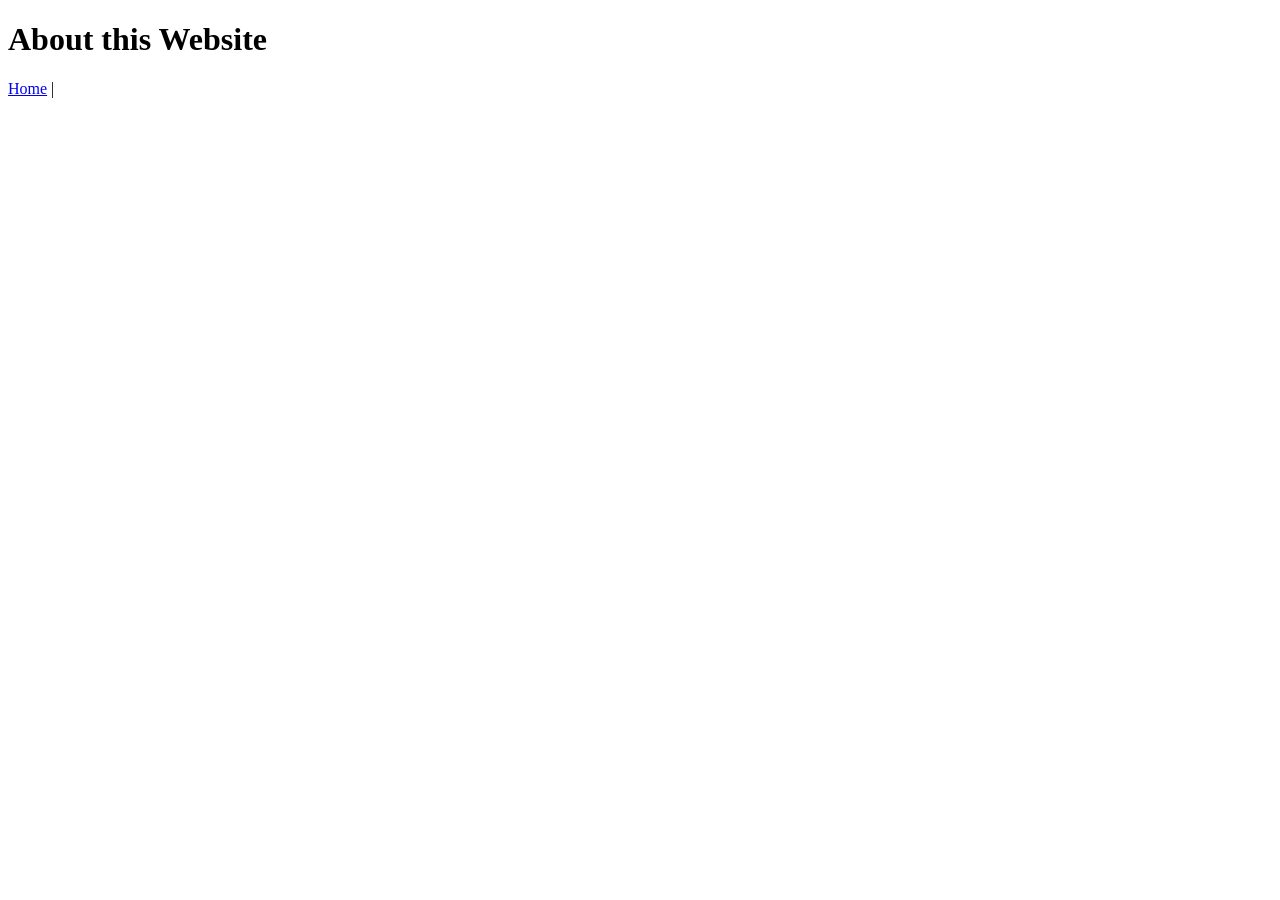
==== about.html @ 96f27351 "Update about.html" ====
<!DOCTYPE html>
<html>
<head>
<meta charset="UTF-8">
<meta name="viewport" content =width-device-width, initial-scale=1.0">
<title>About</title>
<!--link rel="stylesheet" href="style.css"-->
</head>

<body>

<header>
<h1>About this Website</h1>
<nav>
<a href="index.html"> Home</a> |
<a href="about.html> About</a>
</nav>
</header>

<main>

<h2> Hello!</h2>
<p> This page is About Page of my website </p>
<p> This site was created using Github Pages,HTML, and CSS edited entirely on mobile and Tablet </p>
<p> More sections will be added as I learn Web Development step-by-Step </p>

</main>

<footer>
<p>☆ 2026</p>

</body>
</html>
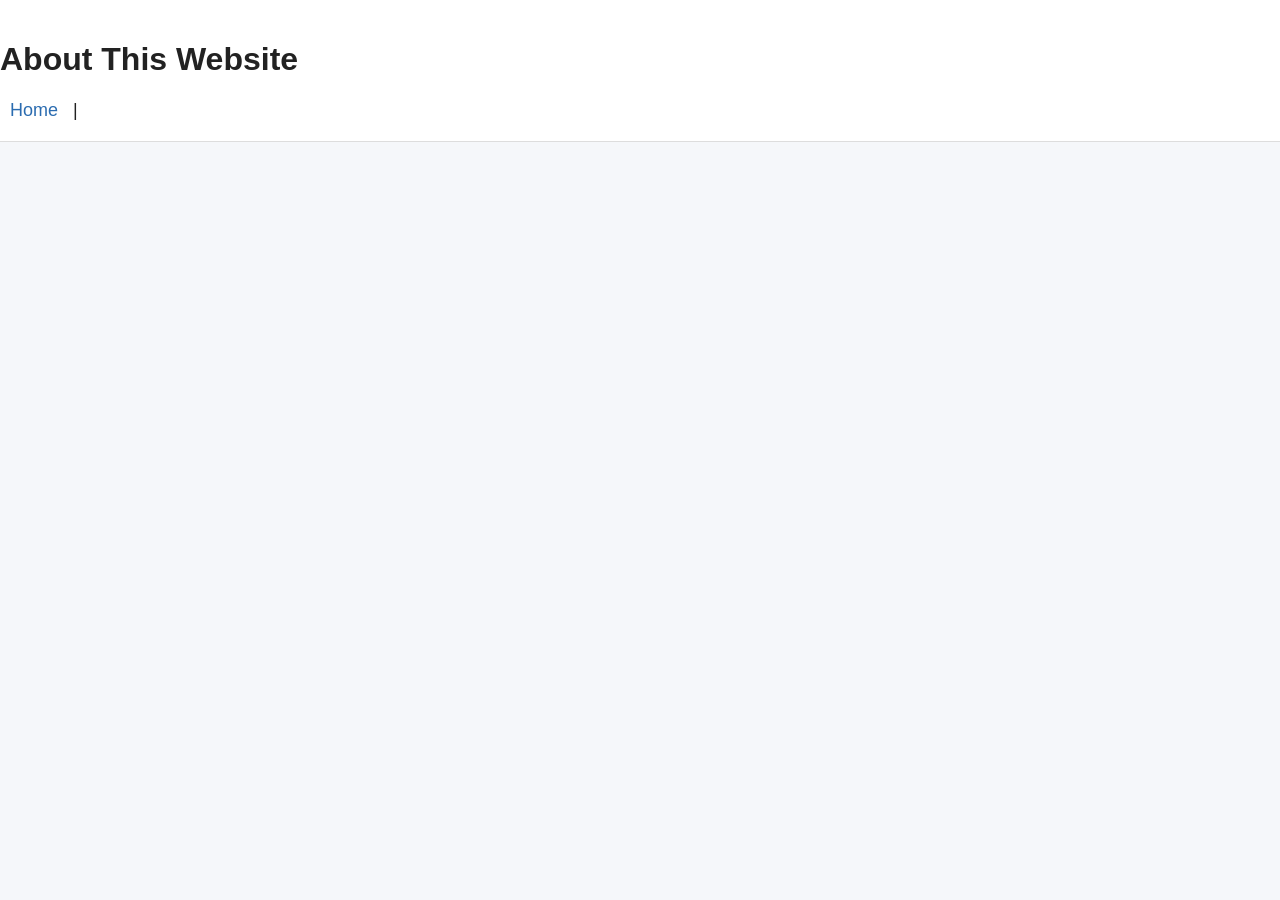
==== commit 89f7d7c5: "Update about.html" ====
--- a/about.html
+++ b/about.html
@@ -4,13 +4,13 @@
 <meta charset="UTF-8">
 <meta name="viewport" content =width-device-width, initial-scale=1.0">
 <title>About</title>
-<!--link rel="stylesheet" href="style.css"-->
+<link rel="stylesheet" href="style.css">
 </head>
 
 <body>
 
 <header>
-<h1>About this Website</h1>
+<h1>About This Website</h1>
 <nav>
 <a href="index.html"> Home</a> |
 <a href="about.html> About</a>
--- a/style.css
+++ b/style.css
@@ -0,0 +1,40 @@
+body {
+  font-family: Arial, sans-serif;
+  background-color: #f5f7fa;
+  color: #222;
+  margin: 0;
+}
+
+header {
+background-color:#ffffff;
+padding: 20px 0;
+border-bottom: 1px solid #ddd;
+}
+
+main {
+max-width:700px;
+margin:v40px auto;
+padding: 0 20px;
+}
+
+footer {
+text-align:center;
+color: #777;
+  font-size: 14px;
+  padding: 20px 0;
+border-top: 1px solid #ddd;
+}
+
+nav
+{margin-top: 10px;
+font-size: 18px;
+}
+nav a
+{color : #2b6cb0;
+text-decoration: none;
+margin: 0 10px;
+}
+
+nav a:hover
+{text-decoration: underline;
+}
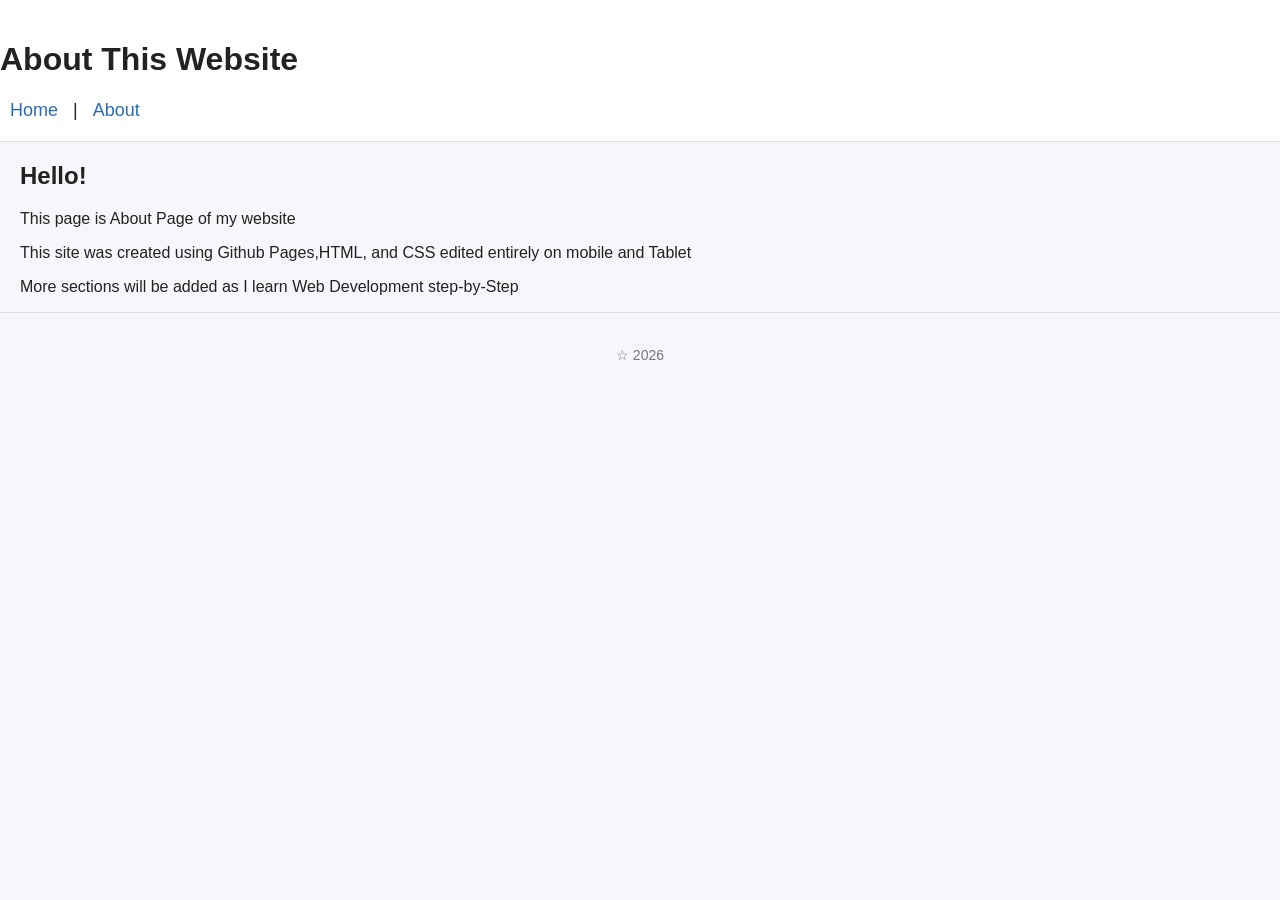
==== commit 007ae9d7: "Update about.html" ====
--- a/about.html
+++ b/about.html
@@ -2,7 +2,7 @@
 <html>
 <head>
 <meta charset="UTF-8">
-<meta name="viewport" content =width-device-width, initial-scale=1.0">
+<meta name="viewport" content ="width-device-width, initial-scale=1.0">
 <title>About</title>
 <link rel="stylesheet" href="style.css">
 </head>
@@ -13,7 +13,7 @@
 <h1>About This Website</h1>
 <nav>
 <a href="index.html"> Home</a> |
-<a href="about.html> About</a>
+<a href="about.html"> About</a>
 </nav>
 </header>
 
@@ -28,6 +28,6 @@
 
 <footer>
 <p>☆ 2026</p>
-
+</footer>
 </body>
 </html>
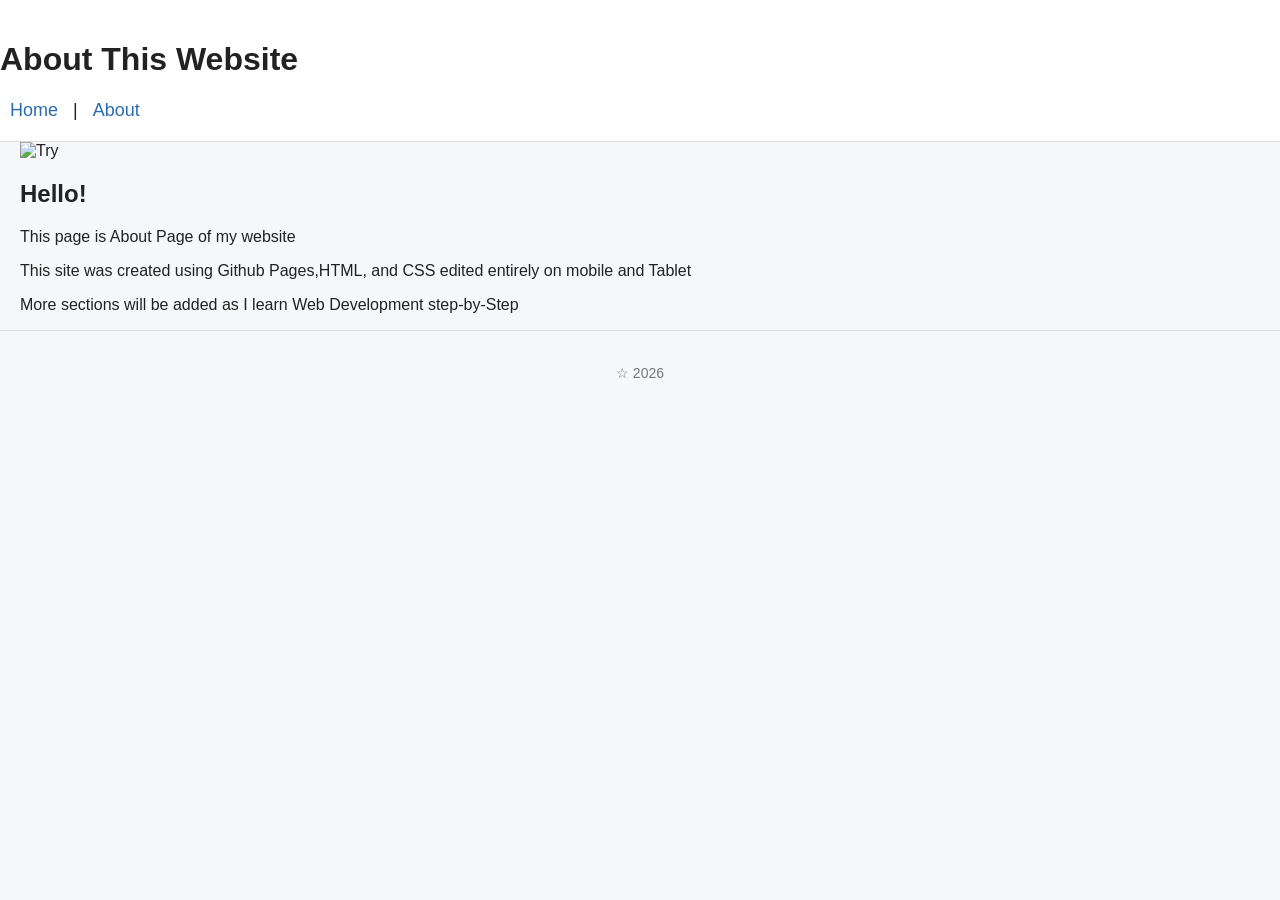
==== commit 94eaef0e: "Update about.html" ====
--- a/about.html
+++ b/about.html
@@ -18,7 +18,7 @@
 </header>
 
 <main>
-
+<img src="https://www.flaticon.com/free-icon/github-logo_25231" alt="Try" width="200">
 <h2> Hello!</h2>
 <p> This page is About Page of my website </p>
 <p> This site was created using Github Pages,HTML, and CSS edited entirely on mobile and Tablet </p>
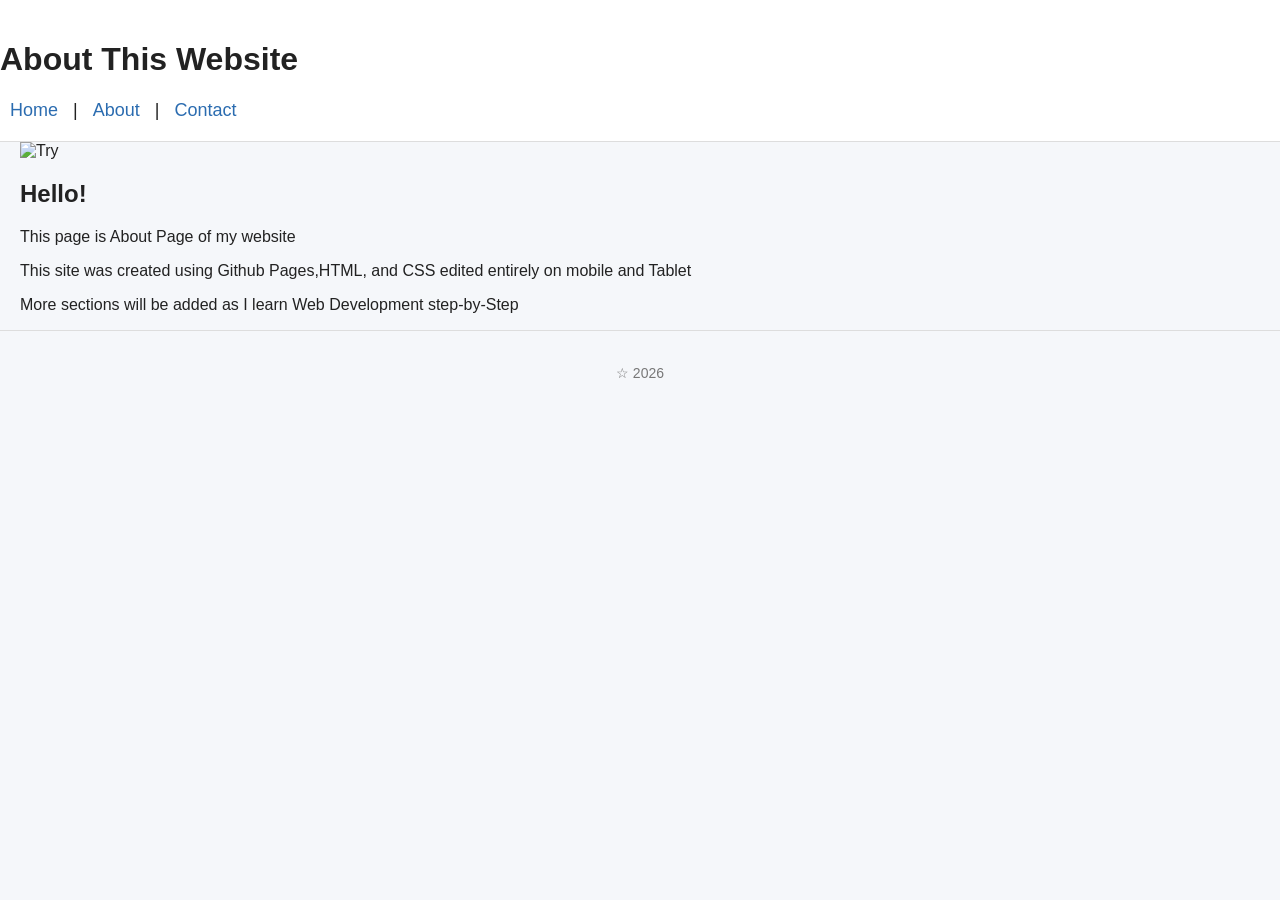
==== commit f8561807: "Update about.html" ====
--- a/about.html
+++ b/about.html
@@ -13,12 +13,13 @@
 <h1>About This Website</h1>
 <nav>
 <a href="index.html"> Home</a> |
-<a href="about.html"> About</a>
+<a href="about.html"> About</a> |
+<a href="contact.html">Contact</a>
 </nav>
 </header>
 
 <main>
-<img src="https://www.flaticon.com/free-icon/github-logo_25231" alt="Try" width="200">
+<img src="https://picsum.photos/500" alt="Try" width="200">
 <h2> Hello!</h2>
 <p> This page is About Page of my website </p>
 <p> This site was created using Github Pages,HTML, and CSS edited entirely on mobile and Tablet </p>
